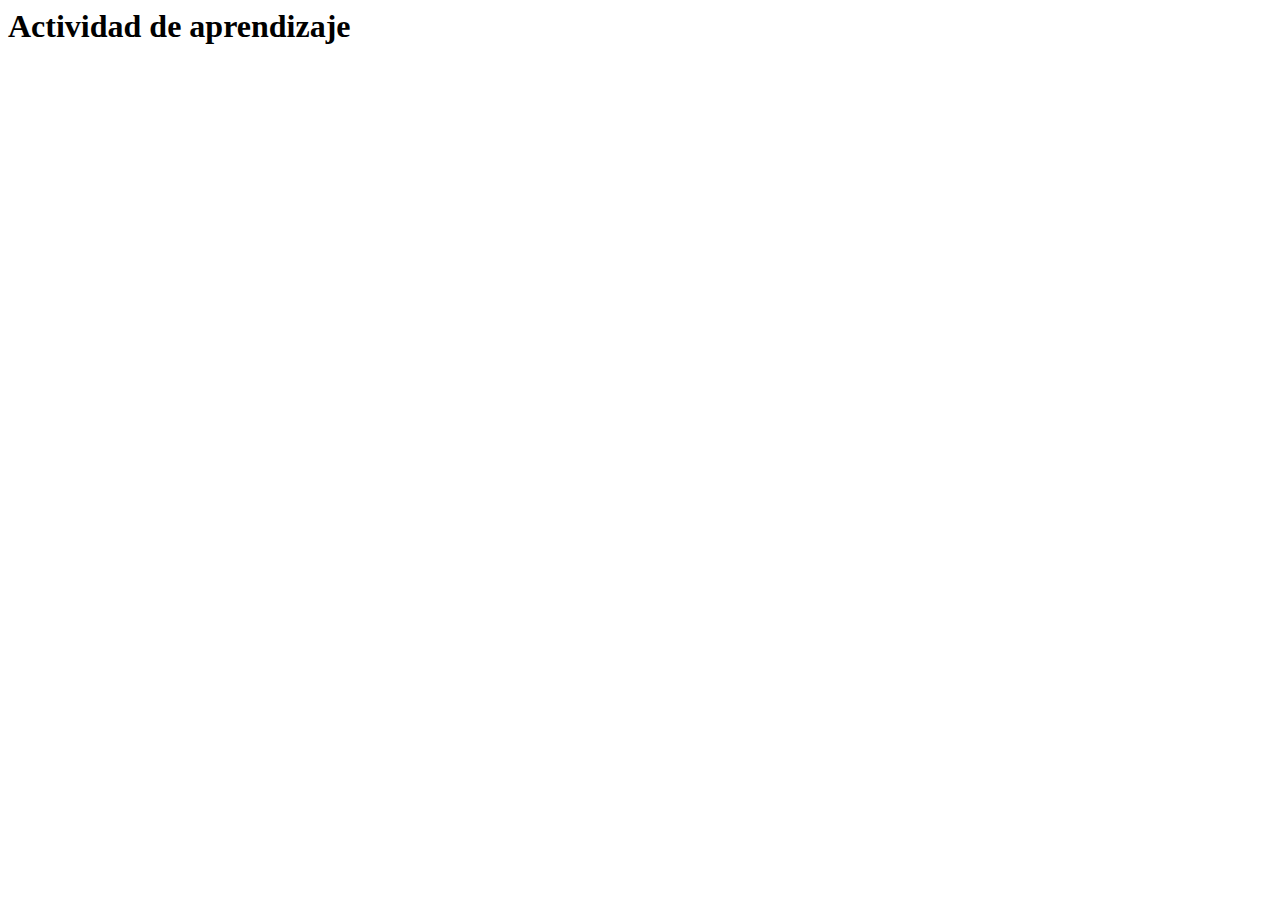
==== public/actividades/actividad.html @ 2e3b8f5d "Initial commit" ====
<html lang="en">
<head>
  <meta charset="UTF-8">
  <meta http-equiv="X-UA-Compatible" content="IE=edge">
  <meta name="viewport" content="width=device-width, initial-scale=1.0">
  <title>Actividad de aprendizaje</title>
</head>
<body>
  <h1>Actividad de aprendizaje</h1>
</body>
</html>
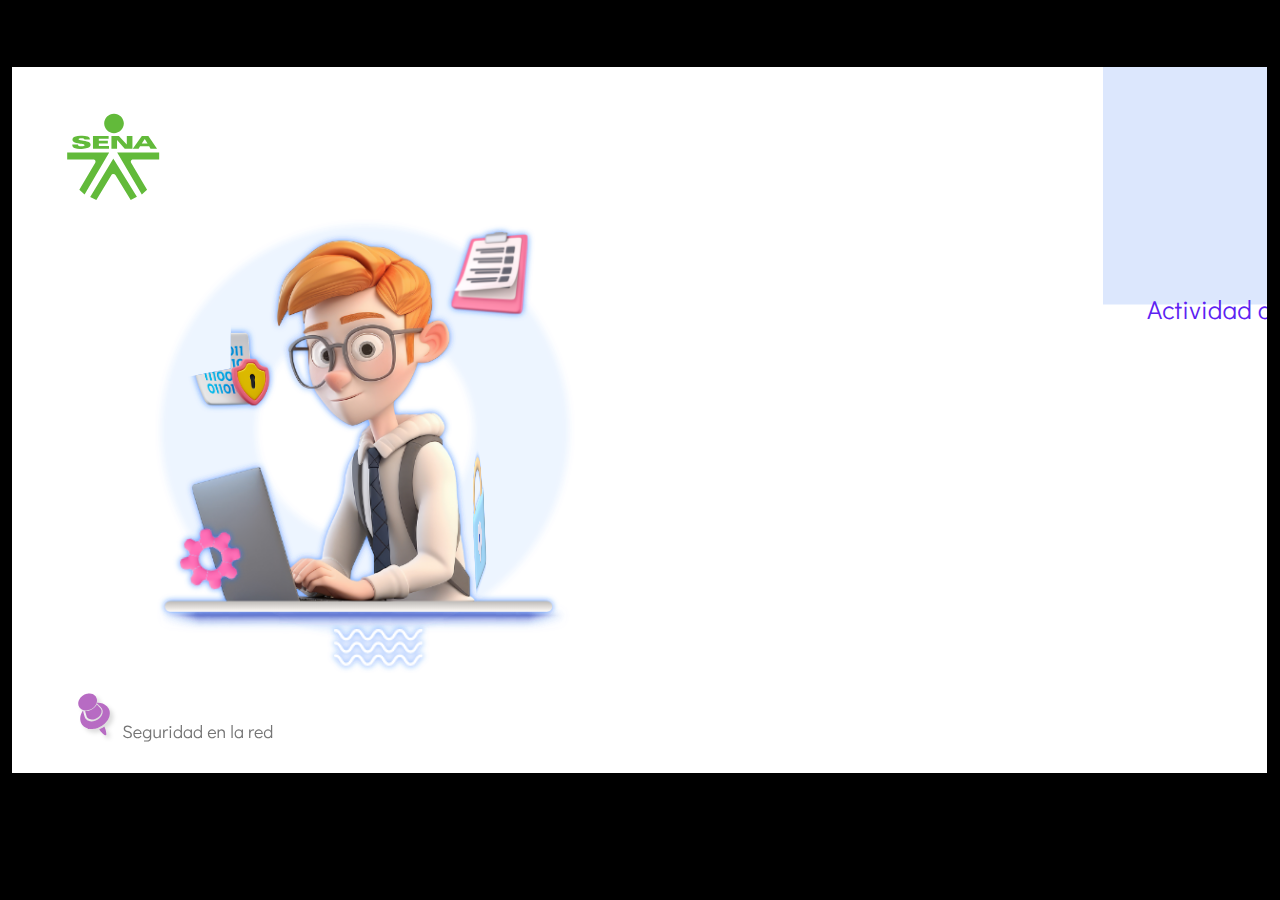
==== commit 5cecbc3c: "Maquetación finalizada" ====
--- a/public/actividades/actividad.html
+++ b/public/actividades/actividad.html
@@ -1,11 +1,458 @@
-<html lang="en">
+﻿<!doctype html>
+<html lang="es">
 <head>
-  <meta charset="UTF-8">
-  <meta http-equiv="X-UA-Compatible" content="IE=edge">
-  <meta name="viewport" content="width=device-width, initial-scale=1.0">
-  <title>Actividad de aprendizaje</title>
+  <meta charset="utf-8">
+  <!-- Creado con Storyline 360 - http://www.articulate.com  -->
+  <!-- version: 3.79.30834.0 -->
+  <title>Actividad did&#225;ctica</title>
+  <meta http-equiv="x-ua-compatible" content="IE=edge"/>
+  <meta name="viewport" content="width=device-width,initial-scale=1,user-scalable=no,shrink-to-fit=no,minimal-ui"/>
+  <meta name="apple-mobile-web-app-capable" content="yes"/>
+  <style>
+    html, body { height: 100%; padding: 0; margin: 0 }
+    #app { height: 100%; width: 100%; }
+  </style>
+
+  <script>
+    window.DS = {};
+    window.globals = {
+      DATA_PATH_BASE: '',
+      HAS_FRAME: true,
+      HAS_SLIDE: true,
+
+      lmsPresent: false,
+      tinCanPresent: false,
+      cmi5Present: false,
+      aoSupport: false,
+      scale: 'show all',
+      captureRc: false,
+      browserSize: 'optimal',
+      bgColor: '#000000',
+      features: 'ConnectionMessages,DropIn1,DropIn2,DropIn3,DropIn4,FullScreenToggle,LayerPresentAsDialog,MultipleQuizTracking,UpdatedThemeEditor,VideoSync',
+      themeName: 'classic',
+      preloaderColor: '#FFFFFF',
+      suppressAnalytics: false,
+      productChannel: 'stable',
+      publishSource: 'storyline',
+      aid: 'aid|5304b41d-7af7-4125-b8d1-83eb222823e2',
+      cid: '9ce7a46f-5e0a-4b59-9bdc-dec5542f422a',
+      playerVersion: '3.79.30834.0',
+      publishTimestamp: '2023-10-12T00:30:54.8597700Z',
+      maxIosVideoElements: 10,
+      connectionSettings: { mode: 'disabled' },
+
+      
+      parseParams: function(qs) {
+        if (window.globals.parsedParams != null) {
+          return window.globals.parsedParams;
+        }
+        qs = (qs || window.location.search.substr(1)).split('+').join(' ');
+        var params = {},
+            tokens,
+            re = /[?&]?([^=]+)=([^&]*)/g;
+
+        while (tokens = re.exec(qs)) {
+          params[decodeURIComponent(tokens[1]).trim()] =
+            decodeURIComponent(tokens[2]).trim();
+        }
+        window.globals.parsedParams = params;
+        return params;
+      }
+
+    };
+  </script>
+  <script>
+    var isIe11 = ('ActiveXObject' in window || window.MSBlobBuilder != null)
+      && window.msCrypto != null && !window.ActiveXObject;
+    if (isIe11) {
+      window.globals.unsupportedBrowser = true;
+      document.write(atob('[base64]'));
+    }
+  </script>
+  
+  <script>window.THREE = { };</script>
+  
 </head>
-<body>
-  <h1>Actividad de aprendizaje</h1>
+<body style="background: #000000" class="cs-HTML theme-classic">
+  <!-- 360 -->
+  <script>!function(){var e,i=/iPhone/i,o=/iPod/i,n=/iPad/i,t=/\biOS-universal(?:.+)Mac\b/i,r=/\bAndroid(?:.+)Mobile\b/i,a=/Android/i,d=/(?:SD4930UR|\bSilk(?:.+)Mobile\b)/i,p=/Silk/i,l=/Windows Phone/i,u=/\bWindows(?:.+)ARM\b/i,b=/BlackBerry/i,s=/BB10/i,c=/Opera Mini/i,f=/\b(CriOS|Chrome)(?:.+)Mobile/i,h=/Mobile(?:.+)Firefox\b/i,v=function(e){return void 0!==e&&"MacIntel"===e.platform&&"number"==typeof e.maxTouchPoints&&e.maxTouchPoints>1&&"undefined"==typeof MSStream};e=function(e){var m={userAgent:"",platform:"",maxTouchPoints:0};e||"undefined"==typeof navigator?"string"==typeof e?m.userAgent=e:e&&e.userAgent&&(m={userAgent:e.userAgent,platform:e.platform,maxTouchPoints:e.maxTouchPoints||0}):m={userAgent:navigator.userAgent,platform:navigator.platform,maxTouchPoints:navigator.maxTouchPoints||0};var g=m.userAgent,y=g.split("[FBAN");void 0!==y[1]&&(g=y[0]),void 0!==(y=g.split("Twitter"))[1]&&(g=y[0]);var A=function(e){return function(i){return i.test(e)}}(g),w={apple:{phone:A(i)&&!A(l),ipod:A(o),tablet:!A(i)&&(A(n)||v(m))&&!A(l),universal:A(t),device:(A(i)||A(o)||A(n)||A(t)||v(m))&&!A(l)},amazon:{phone:A(d),tablet:!A(d)&&A(p),device:A(d)||A(p)},android:{phone:!A(l)&&A(d)||!A(l)&&A(r),tablet:!A(l)&&!A(d)&&!A(r)&&(A(p)||A(a)),device:!A(l)&&(A(d)||A(p)||A(r)||A(a))||A(/\bokhttp\b/i)},windows:{phone:A(l),tablet:A(u),device:A(l)||A(u)},other:{blackberry:A(b),blackberry10:A(s),opera:A(c),firefox:A(h),chrome:A(f),device:A(b)||A(s)||A(c)||A(h)||A(f)},any:!1,phone:!1,tablet:!1};return w.any=w.apple.device||w.android.device||w.windows.device||w.other.device,w.phone=w.apple.phone||w.android.phone||w.windows.phone,w.tablet=w.apple.tablet||w.android.tablet||w.windows.tablet,w}(),"object"==typeof exports&&"undefined"!=typeof module?module.exports=e:"function"==typeof define&&define.amd?define((function(){return e})):this.isMobile=e}();
+    window.isMobile.apple.tablet = window.isMobile.apple.tablet ||
+      (navigator.platform === 'MacIntel' && navigator.maxTouchPoints > 1);
+    window.isMobile.apple.device = window.isMobile.apple.device || window.isMobile.apple.tablet;
+    window.isMobile.tablet = window.isMobile.tablet || window.isMobile.apple.tablet;
+    window.isMobile.any = window.isMobile.any || window.isMobile.apple.tablet;
+  </script>
+
+  <div id="focus-sink" tabindex="-1"></div>
+
+  <div id="preso"></div>
+  <script>
+    (function() {
+
+      var classTypes = [ 'desktop', 'mobile', 'phone', 'tablet' ];
+
+      var addDeviceClasses = function(prefix, testObj) {
+        var curr, i;
+        for (i = 0; i < classTypes.length; i++) {
+          curr = classTypes[i];
+          if (testObj[curr]) {
+            document.body.classList.add(prefix + curr);
+          }
+        }
+      };
+
+      var params = window.globals.parseParams(),
+          isDevicePreview = params.devicepreview === '1',
+          isPhoneOverride = params.deviceType === 'phone' || (isDevicePreview && params.phone == '1'),
+          isTabletOverride = (params.deviceType === 'tablet' || isDevicePreview) && !isPhoneOverride,
+          isMobileOverride = isPhoneOverride || isTabletOverride;
+
+      var deviceView = {
+        desktop: !window.isMobile.any && !isMobileOverride,
+        mobile: window.isMobile.any || isMobileOverride,
+        phone: isPhoneOverride || (window.isMobile.phone && !isTabletOverride),
+        tablet: isTabletOverride || window.isMobile.tablet
+      };
+
+      window.globals.deviceView = deviceView;
+      window.isMobile.desktop = !window.isMobile.any;
+      window.isMobile.mobile = window.isMobile.any;
+
+      addDeviceClasses('view-', deviceView);
+
+    })();
+  </script>
+  
+  <script src='story_content/user.js' type=text/javascript></script>
+  <div class="slide-loader"></div>
+
+  <script>
+    if (window.globals.deviceView.isMobile) { var doc = document, loader = doc.body.querySelector('.slide-loader'); [ 1, 2, 3 ].forEach(function(n) { var d = doc.createElement('div'); d.style.backgroundColor = window.globals.preloaderColor; d.classList.add('mobile-loader-dot'); d.classList.add('dot' + n); loader.appendChild(d); }); }
+  </script>
+
+  <div class="mobile-load-title-overlay" style="display: none">
+    <div class="mobile-load-title">Actividad did&#225;ctica</div>
+  </div>
+
+  <div class="mobile-chrome-warning"></div>
+
+  
+<style>
+  .warn-connection-dialog {
+    display: none;
+    background: transparent;
+    pointer-events: all;
+    position: fixed;
+    left: 0;
+    top: 0;
+    width: 100%;
+    height: 100%;
+    z-index: 999;
+  }
+
+  .warn-connection-content {
+    pointer-events: all;
+    border-radius: 4px;
+    background: white;
+    border: 1px solid #E7E7E7;
+    color: #333333;
+    box-shadow: 0 2px 4px rgba(0, 0, 0, 0.25);
+    transition: all 150ms ease-out;
+    position: absolute;
+    white-space: nowrap;
+  }
+
+  .view-phone.is-landscape .warn-connection-content {
+    left: 23px;
+    bottom: 23px;
+  }
+
+  .view-tablet.is-landscape .warn-connection-content {
+    left: 50%;
+    top: 20px;
+    transform: translateX(-50%);
+  }
+
+  .is-portrait .warn-connection-content {
+    transform: translate(-50%, calc(-100% - 15px));
+  }
+
+  .warn-connection-content p {
+    display: inline-block;
+    margin: 0 8px 0 0;
+    line-height: 33px;
+    font-size: 11px;
+  }
+
+  .warn-connection-content svg {
+    position: relative;
+    vertical-align: middle;
+    margin: 0 2px 2px 8px;
+  }
+
+  .view-desktop .warn-connection-content {
+    left: 1.5em;
+    bottom: 1.5em;
+  }
+
+  .view-desktop .warn-connection-content p {
+    font-size: 1.1em;
+  }
+
+  .is-offline .warn-connection-dialog {
+    display: block;
+  }
+
+  .is-offline .cs-panel * {
+    pointer-events: none !important;
+  }
+
+  .is-offline .cs-panel {
+    pointer-events: all !important;
+  }
+
+  .is-offline #nav-controls * {
+    pointer-events: none !important;
+  }
+
+  .is-offline #nav-controls {
+    pointer-events: all !important;
+  }
+</style>
+
+<div class="warn-connection-dialog" role="alertdialog" aria-modal="true" tabindex="0" aria-labelledby="warn-connection-message">
+  <div class="warn-connection-content">
+    <svg width="17" height="15" viewBox="0 0 17 15" xmlns="http://www.w3.org/2000/svg">
+      <path fill="#8F0000" stroke="white" d="M16.07,12.98 L15.88,12.23 L9.51,1.21 C8.97,0.26,7.6,0.26,7.06,1.21 L0.69,12.23 C0.15,13.16,0.81,14.36,1.91,14.36 H14.65 C15.47,14.36,16.05,13.7,16.07,12.98 Z"/>
+      <path fill="white" stroke="white" d="M8.58,5.5 C8.35,5.28,8.5,5.35,8.21,5.32 C8.09,5.35,7.97,5.49,7.96,5.67 C7.97,5.79,7.98,5.92,7.98,6.04 L7.98,6.04 C7.99,6.17,8,6.31,8.01,6.43 L8.01,6.44 C8.03,6.92,8.06,7.41,8.09,7.9 L8.09,7.9 C8.12,8.39,8.14,8.88,8.17,9.37 C8.17,9.39,8.18,9.42,8.2,9.44 C8.23,9.46,8.25,9.47,8.28,9.47 C8.31,9.47,8.34,9.46,8.35,9.44 C8.37,9.43,8.38,9.4,8.39,9.35 L8.39,9.34 C8.39,9.24,8.4,9.15,8.4,9.05 L8.4,9.05 C8.41,8.96,8.41,8.86,8.42,8.75 C8.43,8.44,8.45,8.12,8.47,7.81 L8.47,7.81 C8.49,7.49,8.51,7.18,8.53,6.87 C8.55,6.46,8.56,6.05,8.59,5.64 L8.6,5.62 C8.6,5.57,8.59,5.53,8.58,5.5 L8.21,5.32 Z"/>
+      <circle fill="white" stroke="white" cx="8.3" cy="11.35" r="0.3"/>
+    </svg>
+    <p id="warn-connection-message">You are offline. Trying to reconnect...</p>
+  </div>
+</div>
+
+<script>
+  (function() {
+    window.DS.connection = {
+      warningShown: false,
+      assets: {},
+      loadingAssetGroup: false,
+      retryDelay: 500
+    };
+
+    var connectionSettings = window.globals.connectionSettings || {};
+
+    // The `window.globals.features` variable must be set in `webpack.dev.config` when testing locally - it is not enough
+    // to have it in the data - but it must be set there as well.
+    var useConnectionMessages = window.AbortController != null &&
+      window.location.protocol != 'file:' &&
+      window.globals.features.indexOf('ConnectionMessages') != -1 &&
+      connectionSettings.mode === 'normal';
+
+    window.DS.connection.useConnectionMessages = useConnectionMessages;
+
+    var assetCount = 0;
+    var checkLoadedId;
+
+
+    if (useConnectionMessages && connectionSettings != null) {
+      var contentEl = document.querySelector('.warn-connection-content');
+      var messageEl = contentEl.querySelector('p');
+
+      if (connectionSettings.useDarkTheme) {
+        contentEl.style.borderColor = '#BABBBA';
+        contentEl.style.backgroundColor = '#282828';
+        contentEl.style.color = '#FFFFFF';
+      }
+
+      if (connectionSettings.message != null) {
+        messageEl.textContent = window.decodeURIComponent(connectionSettings.message);
+      }
+    }
+
+    function checkAssetsReady() {
+      for (var i in DS.connection.assets) {
+        if (!DS.connection.assets[i].success) {
+          return false;
+        }
+      }
+      return true;
+    }
+
+    function stopAssetGroup() {
+      if (!useConnectionMessages) { return; }
+
+      assetCount = 0;
+
+      DS.connection.oldAssetGroup = DS.connection.assets;
+      DS.connection.assets = {};
+      DS.connection.loadingAssetGroup = false;
+      clearInterval(checkLoadedId);
+    }
+
+    function startAssetGroup() {
+      if (!useConnectionMessages) { return; }
+      var ticks = 0;
+      clearInterval(checkLoadedId);
+      checkLoadedId = setInterval(function() {
+        var loaded = 0;
+        if (assetCount === 0 && loaded === 0) {
+          clearInterval(checkLoadedId);
+          return;
+        }
+
+        for (var i in DS.connection.assets) {
+          if (DS.connection.assets[i].success) {
+            loaded++;
+          }
+        }
+
+        if (assetCount === loaded && checkAssetsReady()) {
+          for (var i in DS.connection.assets) {
+            if (DS.connection.assets[i].action) {
+              DS.connection.assets[i].action();
+            }
+          }
+          hideWarning();
+          stopAssetGroup();
+        }
+      }, 100)
+    }
+
+    function requiredAsset(url, action, retry, type) {
+      if (!useConnectionMessages) { return; }
+      if (DS.connection.assets[url]) { return; }
+
+      DS.connection.assets[url] = {
+        success: false, action: action, retry: retry, type: type
+      };
+      assetCount = Object.keys(DS.connection.assets).length;
+      if (!DS.connection.loadingAssetGroup) {
+        startAssetGroup();
+      }
+      DS.connection.loadingAssetGroup = true;
+    }
+
+    function assetLoaded(url) {
+      if (!useConnectionMessages) { return; }
+      if (DS.connection.assets[url]) {
+        DS.connection.assets[url].success = true;
+      }
+    }
+
+    function assetFailed(url) {
+      if (!useConnectionMessages) { return; }
+      if (!DS.connection.assets[url]) {
+        if (/\.js$/.test(url) && url.indexOf('transcripts') === -1) {
+          setTimeout(function() {
+            if (DS.connection.lastSlideLoaded != null) {
+              DS.connection.lastSlideLoaded();
+            }
+          }, DS.connection.retryDelay);
+        }
+        return;
+      }
+      if (!DS.connection.warningShown) { showWarning(); }
+      if (DS.connection.assets[url].retry) {
+        setTimeout(function() {
+          if (!DS.connection.assets[url].success) {
+            DS.connection.assets[url].retry()
+          }
+        }, DS.connection.retryDelay);
+      }
+    }
+
+    function hideWarning() {
+      document.body.classList.remove('is-offline');
+      DS.connection.warningShown = false;
+      enableKeys();
+    }
+    DS.connection.hideWarning = hideWarning
+
+    function showWarning(btn) {
+      document.body.classList.add('is-offline')
+      DS.connection.warningShown = true;
+      updateWarningPosition();
+      disableKeys();
+    }
+
+    function updateWarningPosition() {
+      if (!DS.connection.warningShown) {
+        return;
+      }
+
+      var isPortrait = document.body.classList.contains('is-portrait');
+      var warningEl = document.querySelector('.warn-connection-content');
+
+      if (isPortrait) {
+        var slide = document.querySelector('.primary-slide');
+        var slideRect = slide.getBoundingClientRect();
+
+        warningEl.style.top = `${slideRect.top}px`
+        warningEl.style.left = `${slideRect.left + slideRect.width / 2}px`
+      } else {
+        warningEl.style.top = null;
+        warningEl.style.left = null;
+      }
+
+      window.requestAnimationFrame(updateWarningPosition);
+    }
+
+    function onDisableKeyDown(e) {
+      e.preventDefault();
+      e.stopImmediatePropagation();
+    }
+
+    function onDisableKeyUp(e) {
+      e.preventDefault();
+      e.stopImmediatePropagation();
+    }
+
+    var accStyle = document.createElement('style');
+    var warnDialogEl = document.querySelector('.warn-connection-dialog');
+
+    function disableKeys() {
+      if (DS.views.nsStack.length === 1) {
+        DS.views.nsStack[0].tabReachable = false
+        DS.views.nsStack[0].updateTabIndex(true, true);
+      }
+
+      accStyle.innerHTML = '.acc-shadow-dom { display: none; }';
+      document.body.appendChild(accStyle);
+
+      warnDialogEl.parentNode.append(warnDialogEl);
+      warnDialogEl.focus();
+    }
+
+    function enableKeys() {
+      document.body.removeChild(accStyle);
+      if (DS.views.nsStack.length === 1 && DS.views.nsStack[0].name === '_frame') {
+        DS.views.nsStack[0].tabReachable = true;
+        DS.views.nsStack[0].updateTabIndex();
+      }
+    }
+
+    // these will all be noops if the feature flag isn't set in
+    // the data and `window.globals.features`
+    DS.connection.requiredAsset = requiredAsset;
+    DS.connection.assetLoaded = assetLoaded;
+    DS.connection.assetFailed = assetFailed;
+    DS.connection.stopAssetGroup = stopAssetGroup;
+    DS.connection.startAssetGroup = startAssetGroup;
+  })();
+</script>
+
+
+  <script>
+    
+    if (window.autoSpider && window.vInterfaceObject) {
+      document.querySelector('.mobile-load-title-overlay').style.display = 'none';
+    }
+  </script>
+
+  
+
+  <link rel="stylesheet" href="html5/data/css/output.min.css" data-noprefix/>
 </body>
-</html>+<script src="html5/lib/scripts/bootstrapper.min.js"></script>
+</html>
--- a/public/actividades/html5/data/css/output.min.css
+++ b/public/actividades/html5/data/css/output.min.css
@@ -0,0 +1,502 @@
+@font-face {
+  font-family: 'Didact GothicBold CBold885C8415';
+  src: url('[data-uri]');
+  font-style: normal;
+  font-weight: normal;
+}
+@font-face {
+  font-family: 'Didact Gothic Charset1_21954DD3';
+  src: url('[data-uri]');
+  font-style: normal;
+  font-weight: normal;
+}
+@font-face {
+  font-family: 'Didact Gothic Charset0_9B944016';
+  src: url('[data-uri]');
+  font-style: normal;
+  font-weight: normal;
+}
+@font-face {
+  font-family: 'Didact GothicBold CBoldC69CEF59';
+  src: url('[data-uri]');
+  font-style: normal;
+  font-weight: normal;
+}
+.cs-HTML {
+  background: rgba(0, 0, 0, 1);
+}
+.cs-npnxnanbnsnfns00000000001 .cs-infopanel  {
+  box-shadow: 0 1px 0 rgba(0, 0, 0, 1);
+  background: rgba(255, 255, 255, 1);
+}
+.cs-npnxnanbnsnfns00000000001 .cs-infopanel .cs-link {
+  color: rgba(124, 34, 128, 1);
+}
+.cs-npnxnanbnsnfns00000000001 .cs-infopanel .cs-link:hover {
+  color: rgba(0, 0, 238, 1);
+}
+.cs-npnxnanbnsnfns00000000001 .cs-infopanel .cs-name {
+  color: rgba(68, 68, 68, 1);
+}
+.cs-npnxnanbnsnfns00000000001 .cs-infopanel .cs-title {
+  color: rgba(153, 153, 153, 1);
+}
+.cs-npnxnanbnsnfns00000000001 .cs-infopanelpopup  {
+  box-shadow: 0 1px 0 rgba(0, 0, 0, 1);
+  background: linear-gradient(180deg, rgba(29, 29, 29, 1) 0%, rgba(11, 11, 11, 1) 100%);
+}
+.cs-npnxnanbnsnfns00000000001 .cs-infopanelpopup .cs-link {
+  color: rgba(255, 255, 255, 1);
+}
+.cs-npnxnanbnsnfns00000000001 .cs-infopanelpopup .cs-link:hover {
+  color: rgba(117, 117, 117, 1);
+}
+.cs-npnxnanbnsnfns00000000001 .cs-infopanelpopup .cs-name {
+  color: rgba(114, 114, 114, 1);
+}
+.cs-npnxnanbnsnfns00000000001 .cs-infopanelpopup .cs-bio {
+  color: rgba(255, 255, 255, 1);
+}
+.cs-npnxnanbnsnfns00000000001 .cs-timer  {
+  color: rgba(255, 255, 255, 1);
+}
+.cs-npnxnanbnsnfns00000000001 .cs-duration stop:first-child {
+  stop-color: rgba(0, 215, 255, 1);
+}
+.cs-npnxnanbnsnfns00000000001 .cs-duration stop:last-child {
+  stop-color: rgba(0, 171, 255, 1);
+}
+.cs-npnxnanbnsnfns00000000001 .cs-elapsed stop:first-child {
+  stop-color: rgba(254, 227, 71, 1);
+}
+.cs-npnxnanbnsnfns00000000001 .cs-elapsed stop:last-child {
+  stop-color: rgba(252, 204, 42, 1);
+}
+.cs-npnxnanbnsnfns00000000001 .cs-timer .cs-pie .cs-innerstroke {
+  stroke: rgba(255, 255, 255, 1);
+}
+.cs-npnxnanbnsnfns00000000001 .cs-timer .cs-pie .cs-innerborder {
+  stroke: rgba(204, 204, 204, 1);
+}
+.cs-npnxnanbnsnfns00000000001 .cs-window  {
+  box-shadow: 0 8px 5px rgba(0, 0, 0, 0.2);
+  border-color: rgba(29, 29, 29, 1);
+  background: rgba(42, 42, 42, 1);
+  color: rgba(255, 255, 255, 1);
+}
+.cs-npnxnanbnsnfns00000000001 .cs-window .cs-diva {
+  border-color: rgba(49, 49, 49, 1);
+}
+.cs-npnxnanbnsnfns00000000001 .cs-window .cs-divb {
+  border-color: rgba(14, 14, 14, 1);
+}
+.cs-npnxnanbnsnfns00000000001 .cs-editor .cs-editor-slide {
+  color: rgba(255, 255, 255, 1);
+}
+.cs-npnxnanbnsnfns00000000001 .cs-editor .cs-editor-html {
+  color: rgba(255, 255, 255, 1);
+}
+.cs-npnxnanbnsnfns00000000001 .cs-editor .cs-editor-button {
+  text-shadow: 0 1px 0 rgba(0, 0, 0, 1);
+  color: rgba(255, 255, 255, 1);
+  border-color: rgba(3, 3, 3, 1);
+  background: linear-gradient(180deg, rgba(51, 51, 51, 1) 0%, rgba(20, 20, 20, 1) 100%);
+}
+.cs-npnxnanbnsnfns00000000001 .cs-editor .cs-editor-button:hover {
+  background: linear-gradient(180deg, rgba(58, 58, 58, 1) 0%, rgba(12, 12, 12, 1) 100%);
+}
+.cs-npnxnanbnsnfns00000000001 .cs-editor .cs-editor-button:active {
+  background: linear-gradient(180deg, rgba(20, 20, 20, 1) 0%, rgba(50, 50, 50, 1) 100%);
+}
+.cs-npnxnanbnsnfns00000000001 .cs-listitem  {
+  color: rgba(255, 255, 255, 1);
+  border-color: rgba(52, 52, 52, 1);
+}
+.cs-npnxnanbnsnfns00000000001 .cs-listitem.cs-viewed {
+  color: rgba(135, 135, 135, 1);
+}
+.cs-npnxnanbnsnfns00000000001 .cs-listitem.cs-selected {
+  color: rgba(255, 255, 255, 1);
+  background: rgba(63, 63, 63, 1);
+}
+.cs-npnxnanbnsnfns00000000001 .cs-listitem.cs-selected:hover {
+  background: rgba(63, 63, 63, 1);
+}
+.cs-npnxnanbnsnfns00000000001 .cs-listitem.cs-selected.hover {
+  background: rgba(63, 63, 63, 1);
+}
+.cs-npnxnanbnsnfns00000000001 .cs-listitem.cs-selected:focus {
+  background: rgba(63, 63, 63, 1);
+}
+.cs-npnxnanbnsnfns00000000001 .cs-listitem .cs-icon-carrot {
+  fill: rgba(255, 255, 255, 1);
+}
+.cs-npnxnanbnsnfns00000000001 .cs-listitem .cs-icon-carrot .cs-shadow {
+  fill: rgba(0, 0, 0, 1);
+}
+.cs-npnxnanbnsnfns00000000001 .cs-listitem:hover {
+  background: rgba(49, 49, 49, 1);
+}
+.cs-npnxnanbnsnfns00000000001 .cs-listitem.hover {
+  background: rgba(49, 49, 49, 1);
+}
+.cs-npnxnanbnsnfns00000000001 .cs-listitem:focus {
+  background: rgba(49, 49, 49, 1);
+}
+.cs-npnxnanbnsnfns00000000001 .cs-glossary  {
+  color: rgba(255, 255, 255, 1);
+}
+.cs-npnxnanbnsnfns00000000001 .cs-glossary .cs-scrolling-panel {
+  background: rgba(51, 51, 51, 1);
+}
+.cs-npnxnanbnsnfns00000000001 .cs-glossary .cs-term.cs-selected .cs-choice-list-trigger {
+  color: rgba(255, 255, 255, 1);
+  background: rgba(63, 63, 63, 1);
+}
+.cs-npnxnanbnsnfns00000000001 .cs-glossary .cs-term.cs-selected .cs-choice-list-trigger:focus {
+  color: rgba(255, 255, 255, 1);
+  background: rgba(63, 63, 63, 1);
+}
+.cs-npnxnanbnsnfns00000000001 .cs-glossary .cs-term:hover .cs-choice-list-trigger {
+  background: rgba(28, 28, 28, 1);
+}
+.cs-npnxnanbnsnfns00000000001 .cs-glossary .cs-term.hover .cs-choice-list-trigger {
+  background: rgba(28, 28, 28, 1);
+}
+.cs-npnxnanbnsnfns00000000001 .cs-glossary .cs-term .cs-choice-list-trigger:focus {
+  background: rgba(28, 28, 28, 1);
+}
+.cs-npnxnanbnsnfns00000000001 .cs-glossary .cs-diva {
+  border-color: rgba(61, 61, 61, 1);
+}
+.cs-npnxnanbnsnfns00000000001 .cs-glossary .cs-divb {
+  border-color: rgba(32, 32, 32, 1);
+}
+.cs-npnxnanbnsnfns00000000001 .cs-glossary .cs-divc {
+  border-color: rgba(61, 61, 61, 1);
+}
+.cs-npnxnanbnsnfns00000000001 .cs-glossary .cs-heading {
+  color: rgba(255, 255, 255, 1);
+}
+.cs-npnxnanbnsnfns00000000001 .cs-resource .cs-separator {
+  border-color: rgba(44, 44, 44, 1);
+}
+.cs-npnxnanbnsnfns00000000001 .cs-outline  {
+  color: rgba(255, 255, 255, 1);
+}
+.cs-npnxnanbnsnfns00000000001 .cs-outline .cs-diva {
+  border-color: rgba(28, 28, 28, 1);
+}
+.cs-npnxnanbnsnfns00000000001 .cs-outline .cs-divb {
+  border-color: rgba(54, 54, 54, 1);
+}
+.cs-npnxnanbnsnfns00000000001 .cs-outline .cs-divc {
+  border-color: rgba(52, 52, 52, 1);
+}
+.cs-npnxnanbnsnfns00000000001 .cs-outline .cs-search-filter:hover {
+  color: rgba(117, 117, 117, 1);
+}
+.cs-npnxnanbnsnfns00000000001 .cs-outline .cs-search-filter.hover {
+  color: rgba(117, 117, 117, 1);
+}
+.cs-npnxnanbnsnfns00000000001 .cs-transcript  {
+  color: rgba(255, 255, 255, 1);
+}
+.cs-npnxnanbnsnfns00000000001 .cs-transcript .cs-div {
+  border-color: rgba(44, 44, 44, 1);
+}
+.cs-npnxnanbnsnfns00000000001 .cs-tabs:not(.topmenu-item) {
+  color: rgba(114, 114, 114, 1);
+}
+.cs-npnxnanbnsnfns00000000001 .cs-tabs .cs-inner-button:not(.topmenu-item) {
+  text-shadow: 0 1px 0 rgba(0, 0, 0, 1);
+}
+.cs-npnxnanbnsnfns00000000001 .cs-tabs:hover:not(.topmenu-item) {
+  color: rgba(82, 84, 84, 1);
+}
+.cs-npnxnanbnsnfns00000000001 .cs-tabs.cs-selected {
+  background: rgba(36, 36, 36, 1);
+  color: rgba(255, 255, 255, 1);
+}
+.cs-npnxnanbnsnfns00000000001 .cs-seekcontrol  {
+  background: linear-gradient(180deg, rgba(51, 51, 51, 1) 0%, rgba(20, 20, 20, 1) 100%);
+  border-color: rgba(3, 3, 3, 1);
+}
+.cs-npnxnanbnsnfns00000000001 .cs-seekcontrol .cs-button:hover .cs-icon {
+  fill: rgba(255, 255, 255, 1);
+}
+.cs-npnxnanbnsnfns00000000001 .cs-seekcontrol .cs-button.hover .cs-icon {
+  fill: rgba(255, 255, 255, 1);
+}
+.cs-npnxnanbnsnfns00000000001 .cs-seekcontrol .cs-button .cs-icon-shadow {
+  fill: rgba(0, 0, 0, 1);
+}
+.cs-npnxnanbnsnfns00000000001 .cs-seekcontrol .cs-button .cs-icon {
+  fill: rgba(255, 255, 255, 1);
+}
+.cs-npnxnanbnsnfns00000000001 .cs-seekcontrol .cs-seek .cs-fill {
+  background: rgba(255, 255, 255, 1);
+}
+.cs-npnxnanbnsnfns00000000001 .cs-seekcontrol .cs-seek {
+  background: rgba(34, 34, 34, 1);
+  border-color: rgba(26, 26, 26, 1);
+}
+.cs-npnxnanbnsnfns00000000001 .cs-searchinput .cs-input {
+  color: rgba(45, 45, 45, 1);
+  border-color: rgba(32, 32, 32, 1);
+  background: rgba(255, 255, 255, 1);
+}
+.cs-npnxnanbnsnfns00000000001 .cs-searchinput .cs-input:focus {
+  color: rgba(45, 45, 45, 1);
+  background: rgba(255, 255, 255, 1);
+}
+.cs-npnxnanbnsnfns00000000001 .cs-searchinput .cs-input:hover {
+  box-shadow: inset 0 0 1px 0 rgba(235, 148, 113, 0);
+}
+.cs-npnxnanbnsnfns00000000001 .cs-searchinput .cs-input.hover {
+  box-shadow: inset 0 0 1px 0 rgba(235, 148, 113, 0);
+}
+.cs-npnxnanbnsnfns00000000001 .cs-searchinput .cs-button .cs-icon {
+  fill: rgba(255, 255, 255, 1);
+}
+.cs-npnxnanbnsnfns00000000001 .cs-searchinput .cs-button:hover {
+  fill: linear-gradient(180deg, rgba(58, 58, 58, 1) 0%, rgba(12, 12, 12, 1) 100%);
+}
+.cs-npnxnanbnsnfns00000000001 .cs-searchinput .cs-button.hover {
+  fill: linear-gradient(180deg, rgba(58, 58, 58, 1) 0%, rgba(12, 12, 12, 1) 100%);
+}
+.cs-npnxnanbnsnfns00000000001 .cs-menu  {
+  box-shadow: 0 1px 0 rgba(14, 14, 14, 1);
+  background: rgba(36, 36, 36, 1);
+}
+.cs-npnxnanbnsnfns00000000001 .cs-topmenu-item.active .cs-tab {
+  background: rgba(36, 36, 36, 1);
+}
+.cs-npnxnanbnsnfns00000000001 .cs-logo  {
+  box-shadow: 0 1px 0 rgba(0, 0, 0, 1);
+  background: rgba(255, 255, 255, 1);
+}
+.cs-npnxnanbnsnfns00000000001 .cs-checkbox  {
+  color: rgba(255, 255, 255, 1);
+}
+.cs-npnxnanbnsnfns00000000001 .cs-checkbox:hover {
+  border-color: rgba(156, 156, 156, 1);
+}
+.cs-npnxnanbnsnfns00000000001 .cs-checkbox.hover {
+  border-color: rgba(156, 156, 156, 1);
+}
+.cs-npnxnanbnsnfns00000000001 .cs-checkbox .cs-box {
+  color: rgba(255, 255, 255, 1);
+  border-color: rgba(22, 22, 22, 1);
+}
+.cs-npnxnanbnsnfns00000000001 .cs-checkbox .cs-box:checked::after {
+  color: rgba(43, 196, 0, 1);
+}
+.cs-npnxnanbnsnfns00000000001 .cs-checkbox .cs-box.checked.after {
+  color: rgba(43, 196, 0, 1);
+}
+.cs-npnxnanbnsnfns00000000001 .cs-button  {
+  text-shadow: 0 1px 0 rgba(0, 0, 0, 0);
+  color: rgba(255, 255, 255, 1);
+  border-color: rgba(3, 3, 3, 1);
+  background: linear-gradient(180deg, rgba(243, 111, 33, 1) 0%, rgba(243, 111, 33, 1) 100%);
+  box-shadow: 0 1px 0 rgba(37, 37, 37, 1);
+}
+.cs-npnxnanbnsnfns00000000001 .cs-button .cs-icon {
+  fill: rgba(255, 255, 255, 1);
+}
+.cs-npnxnanbnsnfns00000000001 .cs-button .cs-icon-shadow {
+  fill: rgba(0, 0, 0, 0);
+}
+.cs-npnxnanbnsnfns00000000001 .cs-button:hover {
+  background: linear-gradient(180deg, rgba(253, 188, 46, 1) 0%, rgba(255, 192, 0, 1) 100%);
+}
+.cs-npnxnanbnsnfns00000000001 .cs-button.hover {
+  background: linear-gradient(180deg, rgba(253, 188, 46, 1) 0%, rgba(255, 192, 0, 1) 100%);
+}
+.cs-npnxnanbnsnfns00000000001 .cs-button:active {
+  background: linear-gradient(180deg, rgba(20, 20, 20, 1) 0%, rgba(50, 50, 50, 1) 100%);
+}
+.cs-npnxnanbnsnfns00000000001 .cs-button.cs-disabled:hover {
+  background: linear-gradient(180deg, rgba(243, 111, 33, 1) 0%, rgba(243, 111, 33, 1) 100%);
+}
+.cs-npnxnanbnsnfns00000000001 .cs-button.cs-disabled.hover {
+  background: linear-gradient(180deg, rgba(243, 111, 33, 1) 0%, rgba(243, 111, 33, 1) 100%);
+}
+.cs-npnxnanbnsnfns00000000001 .cs-button.cs-disabled:active {
+  background: linear-gradient(180deg, rgba(243, 111, 33, 1) 0%, rgba(243, 111, 33, 1) 100%);
+}
+.cs-npnxnanbnsnfns00000000001 .cs-button.cs-volume:hover {
+  background: linear-gradient(180deg, rgba(243, 111, 33, 1) 0%, rgba(243, 111, 33, 1) 100%);
+}
+.cs-npnxnanbnsnfns00000000001 .cs-button.cs-volume.hover {
+  background: linear-gradient(180deg, rgba(243, 111, 33, 1) 0%, rgba(243, 111, 33, 1) 100%);
+}
+.cs-npnxnanbnsnfns00000000001 .cs-button.cs-volume:active {
+  background: linear-gradient(180deg, rgba(243, 111, 33, 1) 0%, rgba(243, 111, 33, 1) 100%);
+}
+.cs-npnxnanbnsnfns00000000001.cs-base  {
+  color: rgba(255, 255, 255, 1);
+  border-color: rgba(0, 0, 0, 1);
+  background: linear-gradient(180deg, rgba(0, 0, 0, 1) 0%, rgba(0, 0, 0, 1) 100%);
+}
+.cs-npnxnanbnsnfns00000000001.cs-base .cs-separator .cs-diva {
+  background: rgba(14, 14, 14, 1);
+}
+.cs-npnxnanbnsnfns00000000001.cs-base .cs-separator .cs-divb {
+  background: rgba(49, 49, 49, 1);
+}
+.cs-npnxnanbnsnfns00000000001.cs-base .cs-topmenu-item.active .cs-tab {
+  border-color: rgba(14, 14, 14, 1);
+}
+.cs-npnxnanbnsnfns00000000001.cs-base .cs-topmenu-item.active .cs-panel {
+  border-color: rgba(14, 14, 14, 1);
+}
+.cs-npnxnanbnsnfns00000000001.cs-base .cs-left {
+  background: linear-gradient(180deg, rgba(27, 27, 27, 1) 0%, rgba(10, 10, 10, 1) 100%);
+}
+.cs-npnxnanbnsnfns00000000001.cs-base .cs-area-primary .cs-slide-container {
+  background: linear-gradient(180deg, rgba(29, 29, 29, 1) 0%, rgba(11, 11, 11, 1) 100%);
+}
+.cs-npnxnanbnsnfns00000000001 .cs-volume::-moz-range-thumb {
+  border-color: rgba(28, 28, 28, 1);
+  box-shadow: inset 0 0 1px 0 rgba(90, 90, 90, 1);
+  background: rgba(76, 76, 76, 1);
+}
+.cs-npnxnanbnsnfns00000000001 .cs-volume::-ms-thumb {
+  border-color: rgba(28, 28, 28, 1);
+  box-shadow: inset 0 0 1px 0 rgba(90, 90, 90, 1);
+  background: rgba(76, 76, 76, 1);
+}
+.cs-npnxnanbnsnfns00000000001 .cs-volume::-webkit-slider-thumb {
+  border-color: rgba(28, 28, 28, 1);
+  box-shadow: inset 0 0 1px 0 rgba(90, 90, 90, 1);
+  background: rgba(76, 76, 76, 1);
+}
+.cs-npnxnanbnsnfns00000000001 .cs-volume::-moz-range-track {
+  border-color: rgba(73, 73, 73, 1);
+  background: rgba(49, 49, 49, 1);
+}
+.cs-npnxnanbnsnfns00000000001 .cs-volume::-ms-track {
+  border-color: rgba(73, 73, 73, 1);
+  background: rgba(49, 49, 49, 1);
+}
+.cs-npnxnanbnsnfns00000000001 .cs-volume::-webkit-slider-runnable-track {
+  border-color: rgba(73, 73, 73, 1);
+  background: rgba(49, 49, 49, 1);
+}
+body.show-focus .tab-focus-box {
+  border-color: rgba(255, 255, 0, 1);
+}
+.skipnav {
+  border-color: rgba(255, 255, 0, 1);
+}
+.fn-npnxnanbsnfns00000000001 {
+  font-family: 'Didact Gothic654D575A';
+  -webkit-font-variant-ligatures: no-common-ligatures;
+  font-variant-ligatures: no-common-ligatures;
+}
+.fn-pxabnsnfns00000000001 {
+  font-family: 'Didact Gothic654D575A';
+  -webkit-font-variant-ligatures: no-common-ligatures;
+  font-variant-ligatures: no-common-ligatures;
+}
+.fn-npxnabnsnfns00000000001 {
+  font-family: 'Didact Gothic654D575A';
+  -webkit-font-variant-ligatures: no-common-ligatures;
+  font-variant-ligatures: no-common-ligatures;
+}
+.fn-npnxnanbnsnfns00000000001 {
+  font-family: 'Didact Gothic654D575A';
+  -webkit-font-variant-ligatures: no-common-ligatures;
+  font-variant-ligatures: no-common-ligatures;
+}
+.fn-pxabnsnfns00000000000 {
+  font-family: 'Didact Gothic654D575A';
+  -webkit-font-variant-ligatures: no-common-ligatures;
+  font-variant-ligatures: no-common-ligatures;
+}
+@font-face {
+  font-family: 'Didact Gothic654D575A';
+  src: url('[data-uri]');
+  font-style: normal;
+  font-weight: normal;
+}
+@font-face {
+  font-family: 'Didact Gothic654D575A';
+  src: url('[data-uri]');
+  font-style: normal;
+  font-weight: normal;
+}
+.cs-InvalidPromptSlide .cs-6T534UMuj9j-InvalidPromptSlide-btn0 {
+  color: rgba(255, 255, 255, 1);
+  border-color: rgba(3, 3, 3, 1);
+  background: linear-gradient(180deg, rgba(51, 51, 51, 1) 0%, rgba(20, 20, 20, 1) 100%);
+  text-shadow: 0 1px 0 rgba(0, 0, 0, 1);
+}
+.cs-InvalidPromptSlide .cs-6T534UMuj9j-InvalidPromptSlide-btn0 .cs-html {
+  color: rgba(255, 255, 255, 1);
+}
+.cs-InvalidPromptSlide .cs-6T534UMuj9j-InvalidPromptSlide-btn0 .cs-slide {
+  border-color: rgba(255, 255, 255, 1);
+}
+.cs-InvalidPromptSlide .cs-6T534UMuj9j-InvalidPromptSlide-btn0:hover {
+  background: linear-gradient(180deg, rgba(58, 58, 58, 1) 0%, rgba(12, 12, 12, 1) 100%);
+}
+.cs-InvalidPromptSlide .cs-6T534UMuj9j-InvalidPromptSlide-btn0:active {
+  background: linear-gradient(180deg, rgba(20, 20, 20, 1) 0%, rgba(50, 50, 50, 1) 100%);
+}
+.cs-PrintPromptSlide .cs-6T534UMuj9j-PrintPromptSlide-btn0 {
+  color: rgba(255, 255, 255, 1);
+  border-color: rgba(3, 3, 3, 1);
+  background: linear-gradient(180deg, rgba(51, 51, 51, 1) 0%, rgba(20, 20, 20, 1) 100%);
+  text-shadow: 0 1px 0 rgba(0, 0, 0, 1);
+}
+.cs-PrintPromptSlide .cs-6T534UMuj9j-PrintPromptSlide-btn0 .cs-html {
+  color: rgba(255, 255, 255, 1);
+}
+.cs-PrintPromptSlide .cs-6T534UMuj9j-PrintPromptSlide-btn0 .cs-slide {
+  border-color: rgba(255, 255, 255, 1);
+}
+.cs-PrintPromptSlide .cs-6T534UMuj9j-PrintPromptSlide-btn0:hover {
+  background: linear-gradient(180deg, rgba(58, 58, 58, 1) 0%, rgba(12, 12, 12, 1) 100%);
+}
+.cs-PrintPromptSlide .cs-6T534UMuj9j-PrintPromptSlide-btn0:active {
+  background: linear-gradient(180deg, rgba(20, 20, 20, 1) 0%, rgba(50, 50, 50, 1) 100%);
+}
+.cs-ScrollPromptSlide .cs-6T534UMuj9j-ScrollPromptSlide-btn0 {
+  color: rgba(255, 255, 255, 1);
+  border-color: rgba(3, 3, 3, 1);
+  background: linear-gradient(180deg, rgba(51, 51, 51, 1) 0%, rgba(20, 20, 20, 1) 100%);
+  text-shadow: 0 1px 0 rgba(0, 0, 0, 1);
+}
+.cs-ScrollPromptSlide .cs-6T534UMuj9j-ScrollPromptSlide-btn0 .cs-html {
+  color: rgba(255, 255, 255, 1);
+}
+.cs-ScrollPromptSlide .cs-6T534UMuj9j-ScrollPromptSlide-btn0 .cs-slide {
+  border-color: rgba(255, 255, 255, 1);
+}
+.cs-ScrollPromptSlide .cs-6T534UMuj9j-ScrollPromptSlide-btn0:hover {
+  background: linear-gradient(180deg, rgba(58, 58, 58, 1) 0%, rgba(12, 12, 12, 1) 100%);
+}
+.cs-ScrollPromptSlide .cs-6T534UMuj9j-ScrollPromptSlide-btn0:active {
+  background: linear-gradient(180deg, rgba(20, 20, 20, 1) 0%, rgba(50, 50, 50, 1) 100%);
+}
+.cs-ExternalInterfaceErrorSlide .cs-buttonOK {
+  color: rgba(255, 255, 255, 1);
+  border-color: rgba(3, 3, 3, 1);
+  background: linear-gradient(180deg, rgba(51, 51, 51, 1) 0%, rgba(20, 20, 20, 1) 100%);
+  text-shadow: 0 1px 0 rgba(0, 0, 0, 1);
+}
+.cs-ExternalInterfaceErrorSlide .cs-buttonOK .cs-html {
+  color: rgba(255, 255, 255, 1);
+}
+.cs-ExternalInterfaceErrorSlide .cs-buttonOK .cs-slide {
+  border-color: rgba(255, 255, 255, 1);
+}
+.cs-ExternalInterfaceErrorSlide .cs-buttonOK:hover {
+  background: linear-gradient(180deg, rgba(58, 58, 58, 1) 0%, rgba(12, 12, 12, 1) 100%);
+}
+.cs-ExternalInterfaceErrorSlide .cs-buttonOK:active {
+  background: linear-gradient(180deg, rgba(20, 20, 20, 1) 0%, rgba(50, 50, 50, 1) 100%);
+}
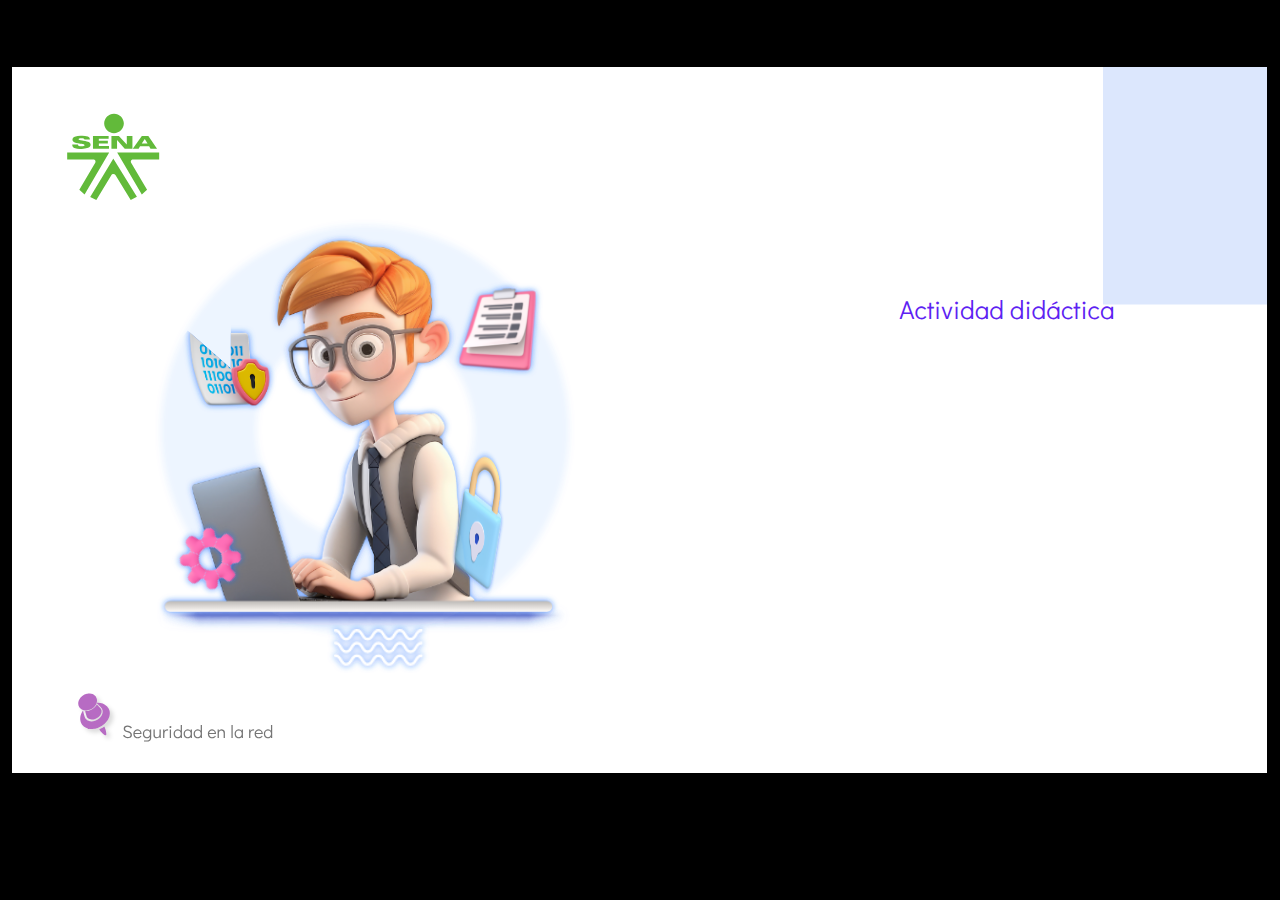
==== commit c7baf987: "Ajustes contenido." ====
--- a/public/actividades/actividad.html
+++ b/public/actividades/actividad.html
@@ -3,7 +3,7 @@
 <head>
   <meta charset="utf-8">
   <!-- Creado con Storyline 360 - http://www.articulate.com  -->
-  <!-- version: 3.79.30834.0 -->
+  <!-- version: 3.78.30747.0 -->
   <title>Actividad did&#225;ctica</title>
   <meta http-equiv="x-ua-compatible" content="IE=edge"/>
   <meta name="viewport" content="width=device-width,initial-scale=1,user-scalable=no,shrink-to-fit=no,minimal-ui"/>
@@ -28,16 +28,16 @@
       captureRc: false,
       browserSize: 'optimal',
       bgColor: '#000000',
-      features: 'ConnectionMessages,DropIn1,DropIn2,DropIn3,DropIn4,FullScreenToggle,LayerPresentAsDialog,MultipleQuizTracking,UpdatedThemeEditor,VideoSync',
+      features: 'AccessibleVideo,BgAudioBlip,ConnectionMessages,DropIn1,DropIn2,DropIn3,FullScreenToggle,LayerPresentAsDialog,MultipleQuizTracking,PlayerSpeedControl,StreamingVideo,UpdatedThemeEditor,UseAudioElement,VideoSync',
       themeName: 'classic',
       preloaderColor: '#FFFFFF',
       suppressAnalytics: false,
       productChannel: 'stable',
       publishSource: 'storyline',
-      aid: 'aid|5304b41d-7af7-4125-b8d1-83eb222823e2',
+      aid: 'aid|e14397ea-0237-43b4-a3b7-7398baa37849',
       cid: '9ce7a46f-5e0a-4b59-9bdc-dec5542f422a',
-      playerVersion: '3.79.30834.0',
-      publishTimestamp: '2023-10-12T00:30:54.8597700Z',
+      playerVersion: '3.78.30747.0',
+      publishTimestamp: '2023-10-31T21:02:50.9508676Z',
       maxIosVideoElements: 10,
       connectionSettings: { mode: 'disabled' },
 
@@ -141,7 +141,7 @@
   .warn-connection-dialog {
     display: none;
     background: transparent;
-    pointer-events: all;
+    pointer-events: none;
     position: fixed;
     left: 0;
     top: 0;
@@ -151,7 +151,6 @@
   }
 
   .warn-connection-content {
-    pointer-events: all;
     border-radius: 4px;
     background: white;
     border: 1px solid #E7E7E7;
@@ -220,14 +219,14 @@
   }
 </style>
 
-<div class="warn-connection-dialog" role="alertdialog" aria-modal="true" tabindex="0" aria-labelledby="warn-connection-message">
+<div class="warn-connection-dialog">
   <div class="warn-connection-content">
     <svg width="17" height="15" viewBox="0 0 17 15" xmlns="http://www.w3.org/2000/svg">
       <path fill="#8F0000" stroke="white" d="M16.07,12.98 L15.88,12.23 L9.51,1.21 C8.97,0.26,7.6,0.26,7.06,1.21 L0.69,12.23 C0.15,13.16,0.81,14.36,1.91,14.36 H14.65 C15.47,14.36,16.05,13.7,16.07,12.98 Z"/>
       <path fill="white" stroke="white" d="M8.58,5.5 C8.35,5.28,8.5,5.35,8.21,5.32 C8.09,5.35,7.97,5.49,7.96,5.67 C7.97,5.79,7.98,5.92,7.98,6.04 L7.98,6.04 C7.99,6.17,8,6.31,8.01,6.43 L8.01,6.44 C8.03,6.92,8.06,7.41,8.09,7.9 L8.09,7.9 C8.12,8.39,8.14,8.88,8.17,9.37 C8.17,9.39,8.18,9.42,8.2,9.44 C8.23,9.46,8.25,9.47,8.28,9.47 C8.31,9.47,8.34,9.46,8.35,9.44 C8.37,9.43,8.38,9.4,8.39,9.35 L8.39,9.34 C8.39,9.24,8.4,9.15,8.4,9.05 L8.4,9.05 C8.41,8.96,8.41,8.86,8.42,8.75 C8.43,8.44,8.45,8.12,8.47,7.81 L8.47,7.81 C8.49,7.49,8.51,7.18,8.53,6.87 C8.55,6.46,8.56,6.05,8.59,5.64 L8.6,5.62 C8.6,5.57,8.59,5.53,8.58,5.5 L8.21,5.32 Z"/>
       <circle fill="white" stroke="white" cx="8.3" cy="11.35" r="0.3"/>
     </svg>
-    <p id="warn-connection-message">You are offline. Trying to reconnect...</p>
+    <p>You are offline. Trying to reconnect...</p>
   </div>
 </div>
 
@@ -249,7 +248,7 @@
       window.globals.features.indexOf('ConnectionMessages') != -1 &&
       connectionSettings.mode === 'normal';
 
-    window.DS.connection.useConnectionMessages = useConnectionMessages;
+    window.DS.connection.useConnectionMessages = useConnectionMessages
 
     var assetCount = 0;
     var checkLoadedId;
@@ -257,7 +256,7 @@
 
     if (useConnectionMessages && connectionSettings != null) {
       var contentEl = document.querySelector('.warn-connection-content');
-      var messageEl = contentEl.querySelector('p');
+      var messageEl = contentEl.querySelector('p')
 
       if (connectionSettings.useDarkTheme) {
         contentEl.style.borderColor = '#BABBBA';
@@ -365,7 +364,6 @@
     function hideWarning() {
       document.body.classList.remove('is-offline');
       DS.connection.warningShown = false;
-      enableKeys();
     }
     DS.connection.hideWarning = hideWarning
 
@@ -373,7 +371,6 @@
       document.body.classList.add('is-offline')
       DS.connection.warningShown = true;
       updateWarningPosition();
-      disableKeys();
     }
 
     function updateWarningPosition() {
@@ -396,40 +393,6 @@
       }
 
       window.requestAnimationFrame(updateWarningPosition);
-    }
-
-    function onDisableKeyDown(e) {
-      e.preventDefault();
-      e.stopImmediatePropagation();
-    }
-
-    function onDisableKeyUp(e) {
-      e.preventDefault();
-      e.stopImmediatePropagation();
-    }
-
-    var accStyle = document.createElement('style');
-    var warnDialogEl = document.querySelector('.warn-connection-dialog');
-
-    function disableKeys() {
-      if (DS.views.nsStack.length === 1) {
-        DS.views.nsStack[0].tabReachable = false
-        DS.views.nsStack[0].updateTabIndex(true, true);
-      }
-
-      accStyle.innerHTML = '.acc-shadow-dom { display: none; }';
-      document.body.appendChild(accStyle);
-
-      warnDialogEl.parentNode.append(warnDialogEl);
-      warnDialogEl.focus();
-    }
-
-    function enableKeys() {
-      document.body.removeChild(accStyle);
-      if (DS.views.nsStack.length === 1 && DS.views.nsStack[0].name === '_frame') {
-        DS.views.nsStack[0].tabReachable = true;
-        DS.views.nsStack[0].updateTabIndex();
-      }
     }
 
     // these will all be noops if the feature flag isn't set in
--- a/public/actividades/html5/data/css/output.min.css
+++ b/public/actividades/html5/data/css/output.min.css
@@ -1,12 +1,24 @@
 @font-face {
-  font-family: 'Didact GothicBold CBold885C8415';
-  src: url('[data-uri]');
-  font-style: normal;
-  font-weight: normal;
-}
-@font-face {
-  font-family: 'Didact Gothic Charset1_21954DD3';
-  src: url('[data-uri]');
+  font-family: 'Didact GothicBold CBold57BD8F9A';
+  src: url('[data-uri]');
+  font-style: normal;
+  font-weight: normal;
+}
+@font-face {
+  font-family: 'Didact Gothic Charset1_3E641E4D';
+  src: url('[data-uri]');
+  font-style: normal;
+  font-weight: normal;
+}
+@font-face {
+  font-family: 'Didact GothicBoldItalic1EEB4A20';
+  src: url('[data-uri]');
+  font-style: normal;
+  font-weight: normal;
+}
+@font-face {
+  font-family: 'Didact GothicItalItalic5582689C';
+  src: url('[data-uri]');
   font-style: normal;
   font-weight: normal;
 }
@@ -19,6 +31,18 @@
 @font-face {
   font-family: 'Didact GothicBold CBoldC69CEF59';
   src: url('[data-uri]');
+  font-style: normal;
+  font-weight: normal;
+}
+@font-face {
+  font-family: 'Didact GothicBoldItalic2C6BB682';
+  src: url('[data-uri]');
+  font-style: normal;
+  font-weight: normal;
+}
+@font-face {
+  font-family: 'Didact GothicItalItalicD861B505';
+  src: url('[data-uri]');
   font-style: normal;
   font-weight: normal;
 }
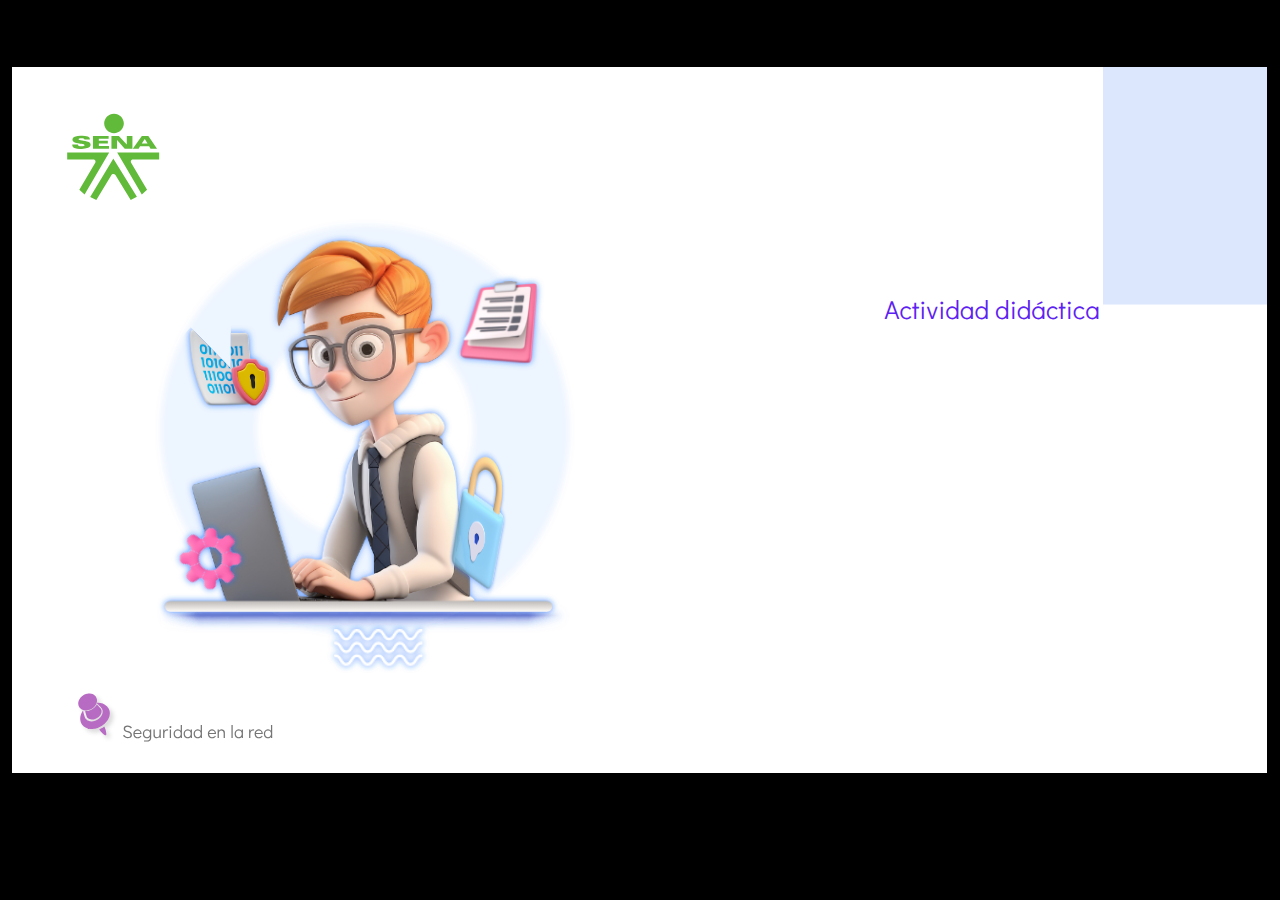
==== commit b8451797: "Ajustes repositorio 1" ====
--- a/public/actividades/actividad.html
+++ b/public/actividades/actividad.html
@@ -3,7 +3,7 @@
 <head>
   <meta charset="utf-8">
   <!-- Creado con Storyline 360 - http://www.articulate.com  -->
-  <!-- version: 3.78.30747.0 -->
+  <!-- version: 3.79.30834.0 -->
   <title>Actividad did&#225;ctica</title>
   <meta http-equiv="x-ua-compatible" content="IE=edge"/>
   <meta name="viewport" content="width=device-width,initial-scale=1,user-scalable=no,shrink-to-fit=no,minimal-ui"/>
@@ -28,16 +28,16 @@
       captureRc: false,
       browserSize: 'optimal',
       bgColor: '#000000',
-      features: 'AccessibleVideo,BgAudioBlip,ConnectionMessages,DropIn1,DropIn2,DropIn3,FullScreenToggle,LayerPresentAsDialog,MultipleQuizTracking,PlayerSpeedControl,StreamingVideo,UpdatedThemeEditor,UseAudioElement,VideoSync',
+      features: 'ConnectionMessages,DropIn1,DropIn2,DropIn3,DropIn4,FullScreenToggle,LayerPresentAsDialog,MultipleQuizTracking,UpdatedThemeEditor,VideoSync',
       themeName: 'classic',
       preloaderColor: '#FFFFFF',
       suppressAnalytics: false,
       productChannel: 'stable',
       publishSource: 'storyline',
-      aid: 'aid|e14397ea-0237-43b4-a3b7-7398baa37849',
+      aid: 'aid|5304b41d-7af7-4125-b8d1-83eb222823e2',
       cid: '9ce7a46f-5e0a-4b59-9bdc-dec5542f422a',
-      playerVersion: '3.78.30747.0',
-      publishTimestamp: '2023-10-31T21:02:50.9508676Z',
+      playerVersion: '3.79.30834.0',
+      publishTimestamp: '2023-11-09T00:08:25.7199894Z',
       maxIosVideoElements: 10,
       connectionSettings: { mode: 'disabled' },
 
@@ -141,7 +141,7 @@
   .warn-connection-dialog {
     display: none;
     background: transparent;
-    pointer-events: none;
+    pointer-events: all;
     position: fixed;
     left: 0;
     top: 0;
@@ -151,6 +151,7 @@
   }
 
   .warn-connection-content {
+    pointer-events: all;
     border-radius: 4px;
     background: white;
     border: 1px solid #E7E7E7;
@@ -219,14 +220,14 @@
   }
 </style>
 
-<div class="warn-connection-dialog">
+<div class="warn-connection-dialog" role="alertdialog" aria-modal="true" tabindex="0" aria-labelledby="warn-connection-message">
   <div class="warn-connection-content">
     <svg width="17" height="15" viewBox="0 0 17 15" xmlns="http://www.w3.org/2000/svg">
       <path fill="#8F0000" stroke="white" d="M16.07,12.98 L15.88,12.23 L9.51,1.21 C8.97,0.26,7.6,0.26,7.06,1.21 L0.69,12.23 C0.15,13.16,0.81,14.36,1.91,14.36 H14.65 C15.47,14.36,16.05,13.7,16.07,12.98 Z"/>
       <path fill="white" stroke="white" d="M8.58,5.5 C8.35,5.28,8.5,5.35,8.21,5.32 C8.09,5.35,7.97,5.49,7.96,5.67 C7.97,5.79,7.98,5.92,7.98,6.04 L7.98,6.04 C7.99,6.17,8,6.31,8.01,6.43 L8.01,6.44 C8.03,6.92,8.06,7.41,8.09,7.9 L8.09,7.9 C8.12,8.39,8.14,8.88,8.17,9.37 C8.17,9.39,8.18,9.42,8.2,9.44 C8.23,9.46,8.25,9.47,8.28,9.47 C8.31,9.47,8.34,9.46,8.35,9.44 C8.37,9.43,8.38,9.4,8.39,9.35 L8.39,9.34 C8.39,9.24,8.4,9.15,8.4,9.05 L8.4,9.05 C8.41,8.96,8.41,8.86,8.42,8.75 C8.43,8.44,8.45,8.12,8.47,7.81 L8.47,7.81 C8.49,7.49,8.51,7.18,8.53,6.87 C8.55,6.46,8.56,6.05,8.59,5.64 L8.6,5.62 C8.6,5.57,8.59,5.53,8.58,5.5 L8.21,5.32 Z"/>
       <circle fill="white" stroke="white" cx="8.3" cy="11.35" r="0.3"/>
     </svg>
-    <p>You are offline. Trying to reconnect...</p>
+    <p id="warn-connection-message">You are offline. Trying to reconnect...</p>
   </div>
 </div>
 
@@ -248,7 +249,7 @@
       window.globals.features.indexOf('ConnectionMessages') != -1 &&
       connectionSettings.mode === 'normal';
 
-    window.DS.connection.useConnectionMessages = useConnectionMessages
+    window.DS.connection.useConnectionMessages = useConnectionMessages;
 
     var assetCount = 0;
     var checkLoadedId;
@@ -256,7 +257,7 @@
 
     if (useConnectionMessages && connectionSettings != null) {
       var contentEl = document.querySelector('.warn-connection-content');
-      var messageEl = contentEl.querySelector('p')
+      var messageEl = contentEl.querySelector('p');
 
       if (connectionSettings.useDarkTheme) {
         contentEl.style.borderColor = '#BABBBA';
@@ -364,6 +365,7 @@
     function hideWarning() {
       document.body.classList.remove('is-offline');
       DS.connection.warningShown = false;
+      enableKeys();
     }
     DS.connection.hideWarning = hideWarning
 
@@ -371,6 +373,7 @@
       document.body.classList.add('is-offline')
       DS.connection.warningShown = true;
       updateWarningPosition();
+      disableKeys();
     }
 
     function updateWarningPosition() {
@@ -393,6 +396,40 @@
       }
 
       window.requestAnimationFrame(updateWarningPosition);
+    }
+
+    function onDisableKeyDown(e) {
+      e.preventDefault();
+      e.stopImmediatePropagation();
+    }
+
+    function onDisableKeyUp(e) {
+      e.preventDefault();
+      e.stopImmediatePropagation();
+    }
+
+    var accStyle = document.createElement('style');
+    var warnDialogEl = document.querySelector('.warn-connection-dialog');
+
+    function disableKeys() {
+      if (DS.views.nsStack.length === 1) {
+        DS.views.nsStack[0].tabReachable = false
+        DS.views.nsStack[0].updateTabIndex(true, true);
+      }
+
+      accStyle.innerHTML = '.acc-shadow-dom { display: none; }';
+      document.body.appendChild(accStyle);
+
+      warnDialogEl.parentNode.append(warnDialogEl);
+      warnDialogEl.focus();
+    }
+
+    function enableKeys() {
+      document.body.removeChild(accStyle);
+      if (DS.views.nsStack.length === 1 && DS.views.nsStack[0].name === '_frame') {
+        DS.views.nsStack[0].tabReachable = true;
+        DS.views.nsStack[0].updateTabIndex();
+      }
     }
 
     // these will all be noops if the feature flag isn't set in
--- a/public/actividades/html5/data/css/output.min.css
+++ b/public/actividades/html5/data/css/output.min.css
@@ -1,23 +1,23 @@
 @font-face {
-  font-family: 'Didact GothicBold CBold57BD8F9A';
+  font-family: 'Didact GothicBold CBoldFA0FA559';
   src: url('[data-uri]');
   font-style: normal;
   font-weight: normal;
 }
 @font-face {
-  font-family: 'Didact Gothic Charset1_3E641E4D';
+  font-family: 'Didact Gothic Charset1_B9F5F748';
   src: url('[data-uri]');
   font-style: normal;
   font-weight: normal;
 }
 @font-face {
-  font-family: 'Didact GothicBoldItalic1EEB4A20';
+  font-family: 'Didact GothicBoldItalic3FCDAC60';
   src: url('[data-uri]');
   font-style: normal;
   font-weight: normal;
 }
 @font-face {
-  font-family: 'Didact GothicItalItalic5582689C';
+  font-family: 'Didact GothicItalItalicEA2AE3C4';
   src: url('[data-uri]');
   font-style: normal;
   font-weight: normal;
